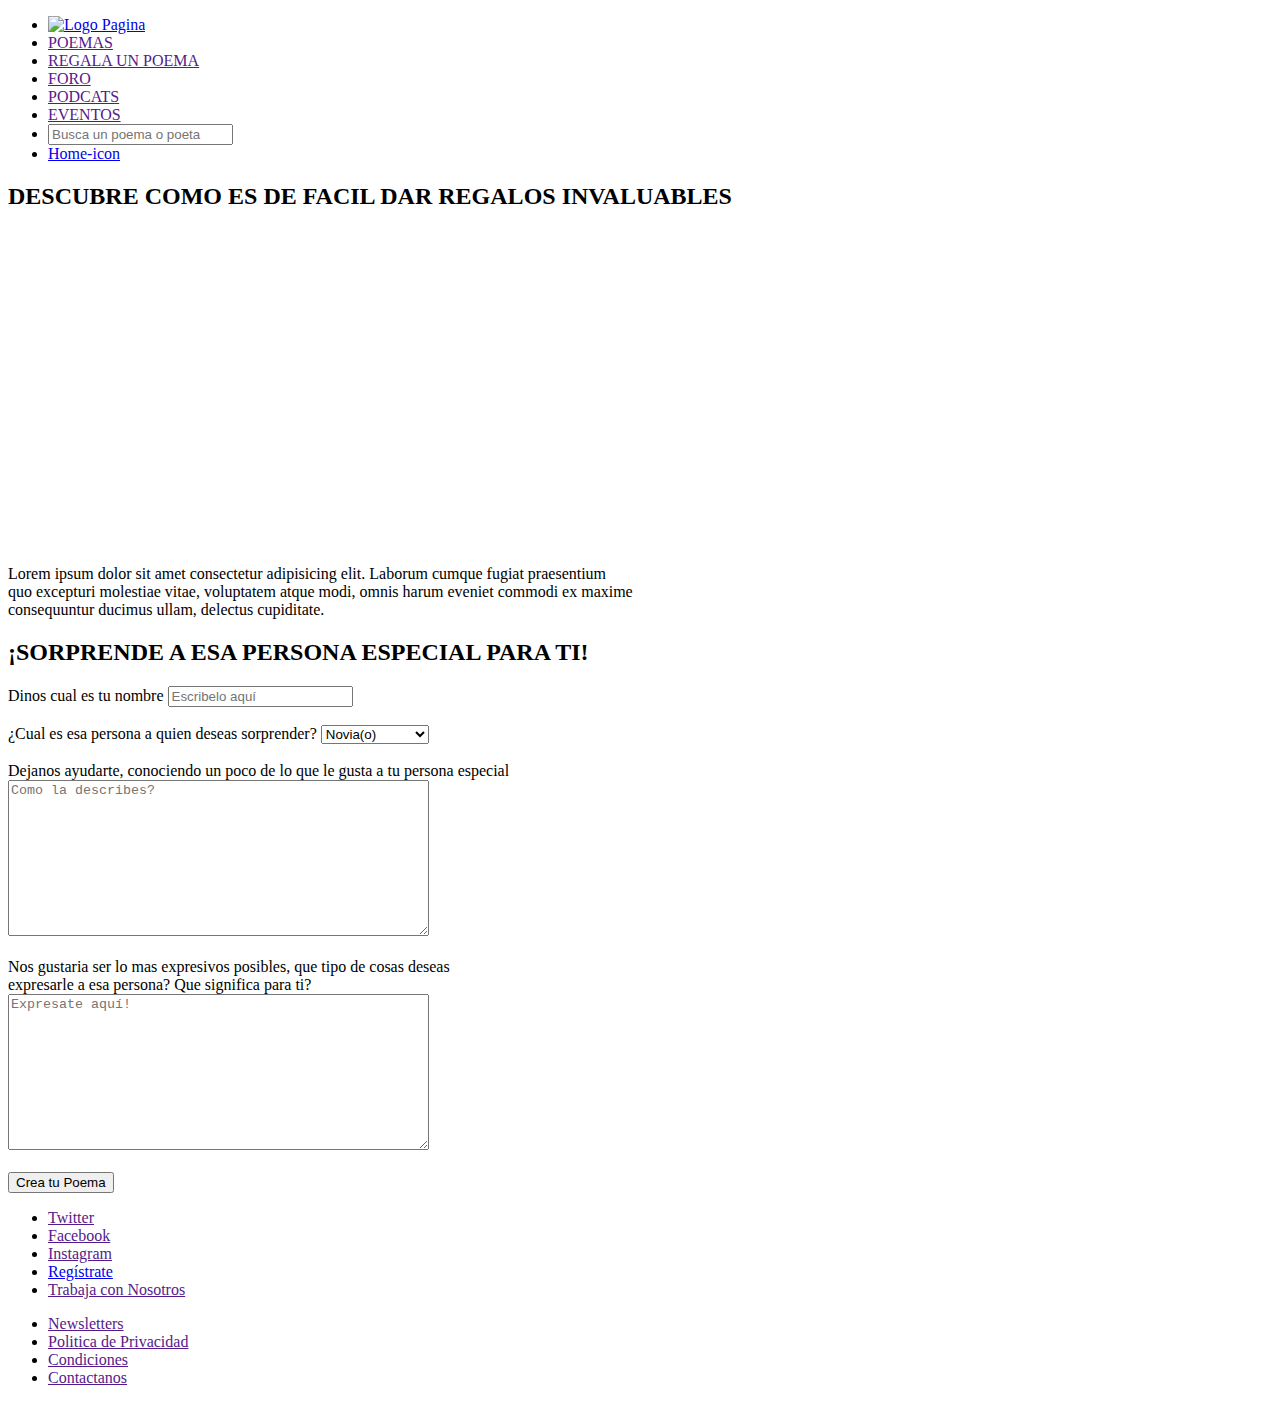
==== contenido.html @ 05da22a5 "Muestra primer avance reto5" ====
<!DOCTYPE html>
<html lang="en">
<head>
    <meta charset="UTF-8">
    <meta http-equiv="X-UA-Compatible" content="IE=edge">
    <meta name="viewport" content="width=device-width, initial-scale=1.0">
    <title>Regala un Poema | Susurro de Luna</title>
</head>
<body>
    <header>
        <!-- Barra de navegación -->
        <nav>
            <ul>
                <li>
                    <a href="./index.html">
                        <img src="" alt="Logo Pagina">
                    </a>
                </li>
                <li>
                    <a href="">POEMAS</a>
                </li>
                <li>
                    <a href="">REGALA UN POEMA</a>
                </li>
                <li>
                    <a href="">FORO</a>
                </li>
                <li>
                    <a href="">PODCATS</a>
                </li>
                <li>
                    <a href="">EVENTOS</a>
                </li>
                <li>
                    <input type="text" placeholder="Busca un poema o poeta">
                </li>
                <li>
                    <a href="./index.html" alt="home-icon"> Home-icon </a>
                </li>
            </ul>
        </nav>
    </header>

    <!-- Inducción en como comprar un poema por medio de la pagina Web para enviarlo como regalo -->
    <main>
        <!-- Material que explica el procedimiento -->
        <section>
            <h2> DESCUBRE COMO ES DE FACIL DAR REGALOS INVALUABLES</h2>
            <iframe width="560" height="315" src="https://www.youtube.com/embed/6jJHcErMtoE" title="YouTube video player" frameborder="0" allow="accelerometer; autoplay; clipboard-write; encrypted-media; gyroscope; picture-in-picture" allowfullscreen></iframe>
            <p>Lorem ipsum dolor sit amet consectetur adipisicing elit. Laborum cumque fugiat praesentium <br> quo excepturi molestiae vitae, voluptatem atque modi, omnis harum eveniet commodi ex maxime <br> consequuntur ducimus ullam, delectus cupiditate.</p>
        </section>

        <!-- Captación de la información necesaria para la creación del regalo -->
        <section>
            <h2>¡SORPRENDE A ESA PERSONA ESPECIAL PARA TI!</h2>
            <form action="" method="">

                <label for="nombre">Dinos cual es tu nombre</label>
                <input type="text" placeholder="Escribelo aquí" required> <br><br>

                <label for="nombre">¿Cual es esa persona a quien deseas sorprender?</label>
                <select name="Personas" placeholder="Elige una opción" required>
                    <option value="1">Novia(o)</option> 
                    <option value="2">Esposa(o)</option> 
                    <option value="3">Amiga(o)</option>
                    <option value="4">Amor secreto</option> 
                    <option value="5">No me conoce</option> 
                    <option value="6">Familiar</option>
                    <option value="6">Otro</option>
                </select> <br><br>

                <label for="">Dejanos ayudarte, conociendo un poco de lo que le gusta a tu persona especial</label><br>
                <textarea cols="50" rows="10" placeholder="Como la describes?" required></textarea> <br><br>

                <label for="">Nos gustaria ser lo mas expresivos posibles,
                    que tipo de cosas deseas<br> expresarle a esa persona? Que significa para ti?</label><br>
                <textarea cols="50" rows="10" placeholder="Expresate aquí!" required></textarea> <br><br>   
                
                <button class="">Crea tu Poema</button>     
            </form>
        </section>
    </main>

    <!-- Pie de Paginas / Redes Sociales y Politicas -->
    <footer>
        <ul>
            <li>
                <a href="">Twitter</a>
            </li>
            <li>
                <a href="">Facebook</a>
            </li>
            <li>
                <a href="">Instagram</a>
            </li>
            <li>
                <a href="./registro.html">Regístrate</a>
            </li>
            <li>
                <a href="">Trabaja con Nosotros</a>
            </li>
        </ul>
        <ul>
            <li>
                <a href="">Newsletters</a>
            </li>
            <li>
                <a href="">Politica de Privacidad</a>
            </li>
            <li>
                <a href="">Condiciones</a>
            </li>
            <li>
                <a href="">Contactanos</a>
            </li>
        </ul>
    </footer>
</body>
</html>
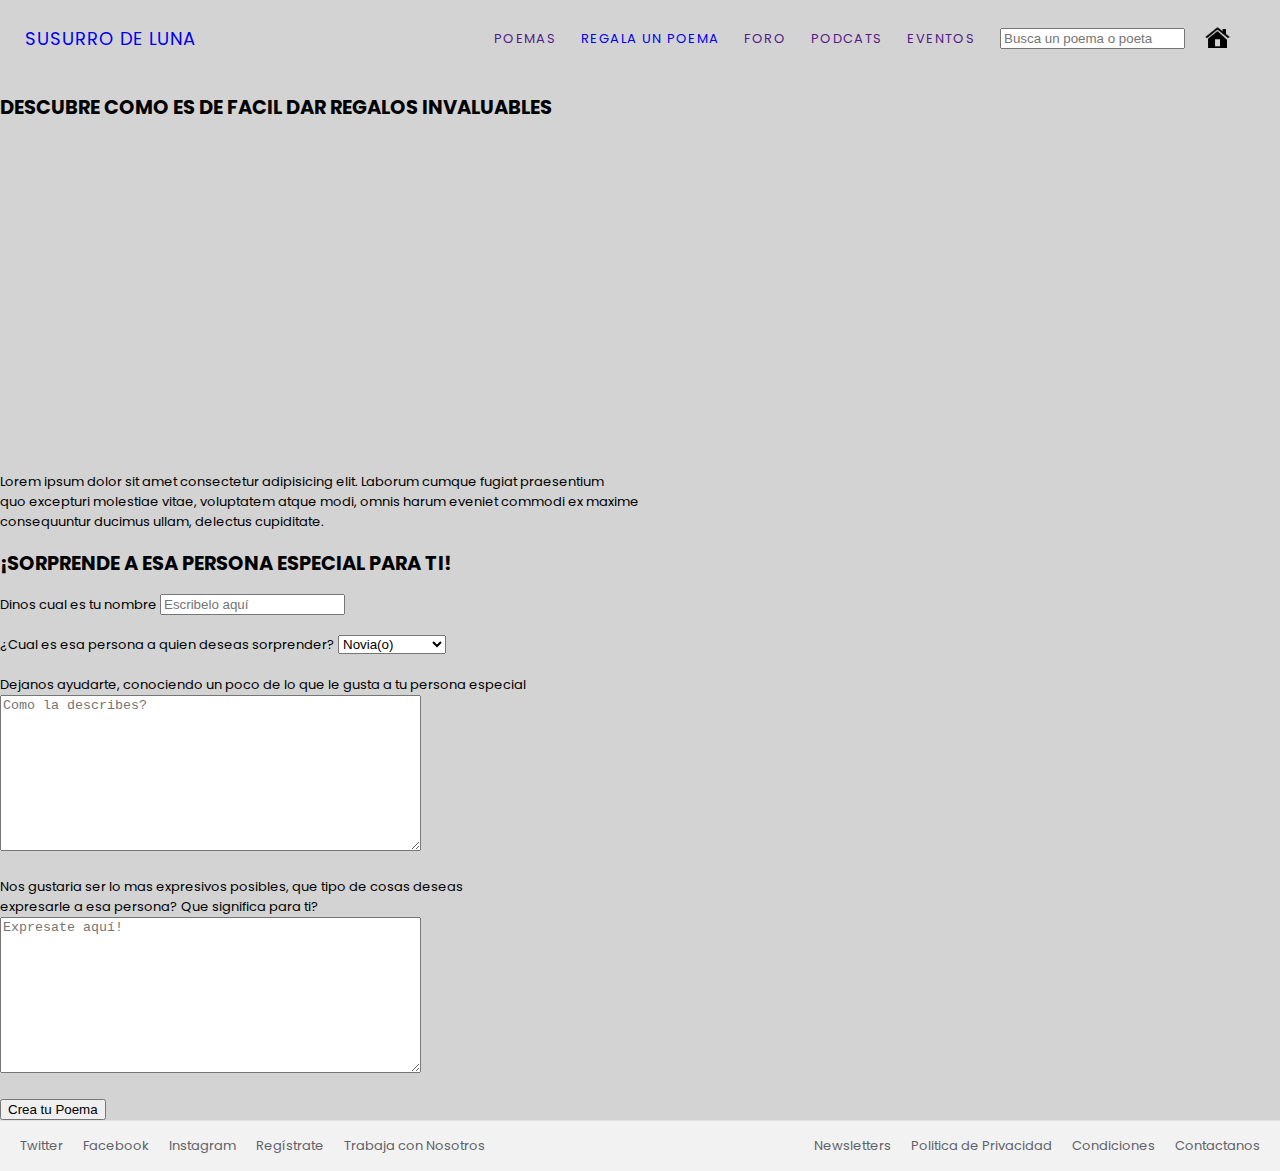
==== commit 28252e82: "integración archivo css a page contenido y registro" ====
--- a/contenido.html
+++ b/contenido.html
@@ -5,41 +5,39 @@
     <meta http-equiv="X-UA-Compatible" content="IE=edge">
     <meta name="viewport" content="width=device-width, initial-scale=1.0">
     <title>Regala un Poema | Susurro de Luna</title>
+    <link rel="stylesheet" href="./style.css">
+    <link href="https://fonts.googleapis.com/css2?family=Poppins&display=swap" rel="stylesheet">
 </head>
 <body>
-    <header>
-        <!-- Barra de navegación -->
+    <!-- Barra de navegación -->
+    <div class="menu">
+        <p class="menu__title-main"><a href="./index.html">Susurro de Luna</a></p>
         <nav>
-            <ul>
+            <ul class="menu__nav-section">
                 <li>
-                    <a href="./index.html">
-                        <img src="" alt="Logo Pagina">
-                    </a>
+                    <a href="">Poemas</a>
                 </li>
                 <li>
-                    <a href="">POEMAS</a>
+                    <a href="./contenido.html">Regala un Poema</a>
                 </li>
                 <li>
-                    <a href="">REGALA UN POEMA</a>
+                    <a href="">Foro</a>
                 </li>
                 <li>
-                    <a href="">FORO</a>
+                    <a href="">Podcats</a>
                 </li>
                 <li>
-                    <a href="">PODCATS</a>
+                    <a href="">Eventos</a>
                 </li>
-                <li>
-                    <a href="">EVENTOS</a>
-                </li>
-                <li>
+                <li class="menu__home-search">
                     <input type="text" placeholder="Busca un poema o poeta">
                 </li>
                 <li>
-                    <a href="./index.html" alt="home-icon"> Home-icon </a>
+                    <a href="./index.html"><img src="./Recursos/Imagenes/home-icon.png" class="menu__home-icon" alt="Logo Home"></img></a>
                 </li>
             </ul>
         </nav>
-    </header>
+    </div>
 
     <!-- Inducción en como comprar un poema por medio de la pagina Web para enviarlo como regalo -->
     <main>
@@ -83,7 +81,7 @@
 
     <!-- Pie de Paginas / Redes Sociales y Politicas -->
     <footer>
-        <ul>
+        <ul class="footer-left">
             <li>
                 <a href="">Twitter</a>
             </li>
@@ -100,7 +98,7 @@
                 <a href="">Trabaja con Nosotros</a>
             </li>
         </ul>
-        <ul>
+        <ul class="footer-rigth">
             <li>
                 <a href="">Newsletters</a>
             </li>
--- a/style.css
+++ b/style.css
@@ -0,0 +1,170 @@
+body {
+    background-color: lightgrey;
+    font-size: 13px;
+    font-family: 'Poppins';
+    margin: 0;
+    padding: 0;
+}
+/* Para evitar que las etiquetas de ancla tengan decoracion */
+a {
+    cursor: pointer;
+    text-decoration: none;
+}
+.menu {
+    align-items: center;
+    display: flex;
+    justify-content: space-between;
+}
+.menu a {
+    cursor: pointer;
+    text-decoration: none;
+}
+.menu__title-main {
+    align-items: center;
+    display: flex;
+    font-size: 18px;
+    letter-spacing: 1.0px;
+    margin: 25px;
+    text-transform: uppercase;
+}
+.menu__nav-section {
+    align-items: center;
+    display: flex;
+    letter-spacing: 1.36px;
+    text-transform: uppercase;
+}
+.menu__nav-section li {
+    list-style: none;
+    margin-right: 25px;
+}
+.menu__home-search {
+    align-items: center;
+    border-radius: 150px;
+    display: flex;
+    height: 13px;
+    font-weight: bold;
+    text-align: left;
+    width: 180px;
+}
+.menu__home-icon {
+    align-items: center;
+    cursor: pointer;
+    display: flex;
+    margin-right: 25px;
+    width: 25px;
+    height: 25px;
+}
+.container {
+    background-color: white;
+    margin: auto;
+    padding: 30px;
+    width: 800px;
+    height: 370px;
+}
+.container__slider {
+    margin: 0;
+    padding: 0;
+    list-style: none;
+    width: 800px;
+    height: 295px;
+    position: relative;
+}
+.container__slider li {
+    background-color: white;
+    height: inherit;
+    opacity: 0;
+    position: absolute;
+    left: 0;
+    top: 0;
+    transition: opacity .5s;
+    width: inherit;
+}
+.container__slider li img {
+    height: 300px;
+    object-fit: cover;
+    width: 100%;
+}
+.container__slider li:first-child {
+    opacity: 1;
+}
+.container__slider li:target {
+    opacity: 1;
+}
+.container__slider-menu {
+    list-style: none;
+    margin: 20px;
+    padding: 0;
+    text-align: center;
+}
+.container__slider-menu li {
+    display: inline-block;
+    text-align: center;
+}
+.container__slider-menu li a {
+    background-color: grey;
+    border-radius: 100%;
+    color: white;
+    display: inline-block;
+    font-size: 20px;
+    height: 20px;
+    margin-top: 20px;
+    padding: 10px;
+    text-decoration: none;
+    width: 20px;  
+}
+.featured ul {
+    list-style: none;
+}
+.featured__header {
+    margin-top: 50px;
+    width: 100%;
+    text-align: center;
+    text-transform: uppercase;
+    font-size: 25px;
+}
+.featured__poemoftheday {
+    margin-left: 120px;
+    margin-right: 120px;
+    margin-top: 20px;
+}
+.featured__poem1 {
+    position: absolute;
+    left: 10px;
+    top: 550px;
+    width: 450px;
+}
+.featured__poem2 {
+    position: absolute;
+    right: 10px;
+    top: 550px;
+    width: 100px;
+}
+
+footer {
+    align-items: center;
+    background-color: #f2f2f2;
+    bottom: 0;
+    border-top: 1px solid #e4e4e4;
+    display: flex;
+    font-size: 13px;
+    height: 50px;
+    justify-content: space-between;
+    position: relative;
+    width: 100%;  
+}
+footer ul {
+    display: flex;
+    list-style: none;
+    margin: 10px;
+    padding-left: 0;
+}
+footer .footer-left {
+    justify-self: left;
+}
+footer .footer-right {
+    justify-self: right;
+}
+footer ul li a {
+    margin: 10px;
+    color: #5f6368;
+}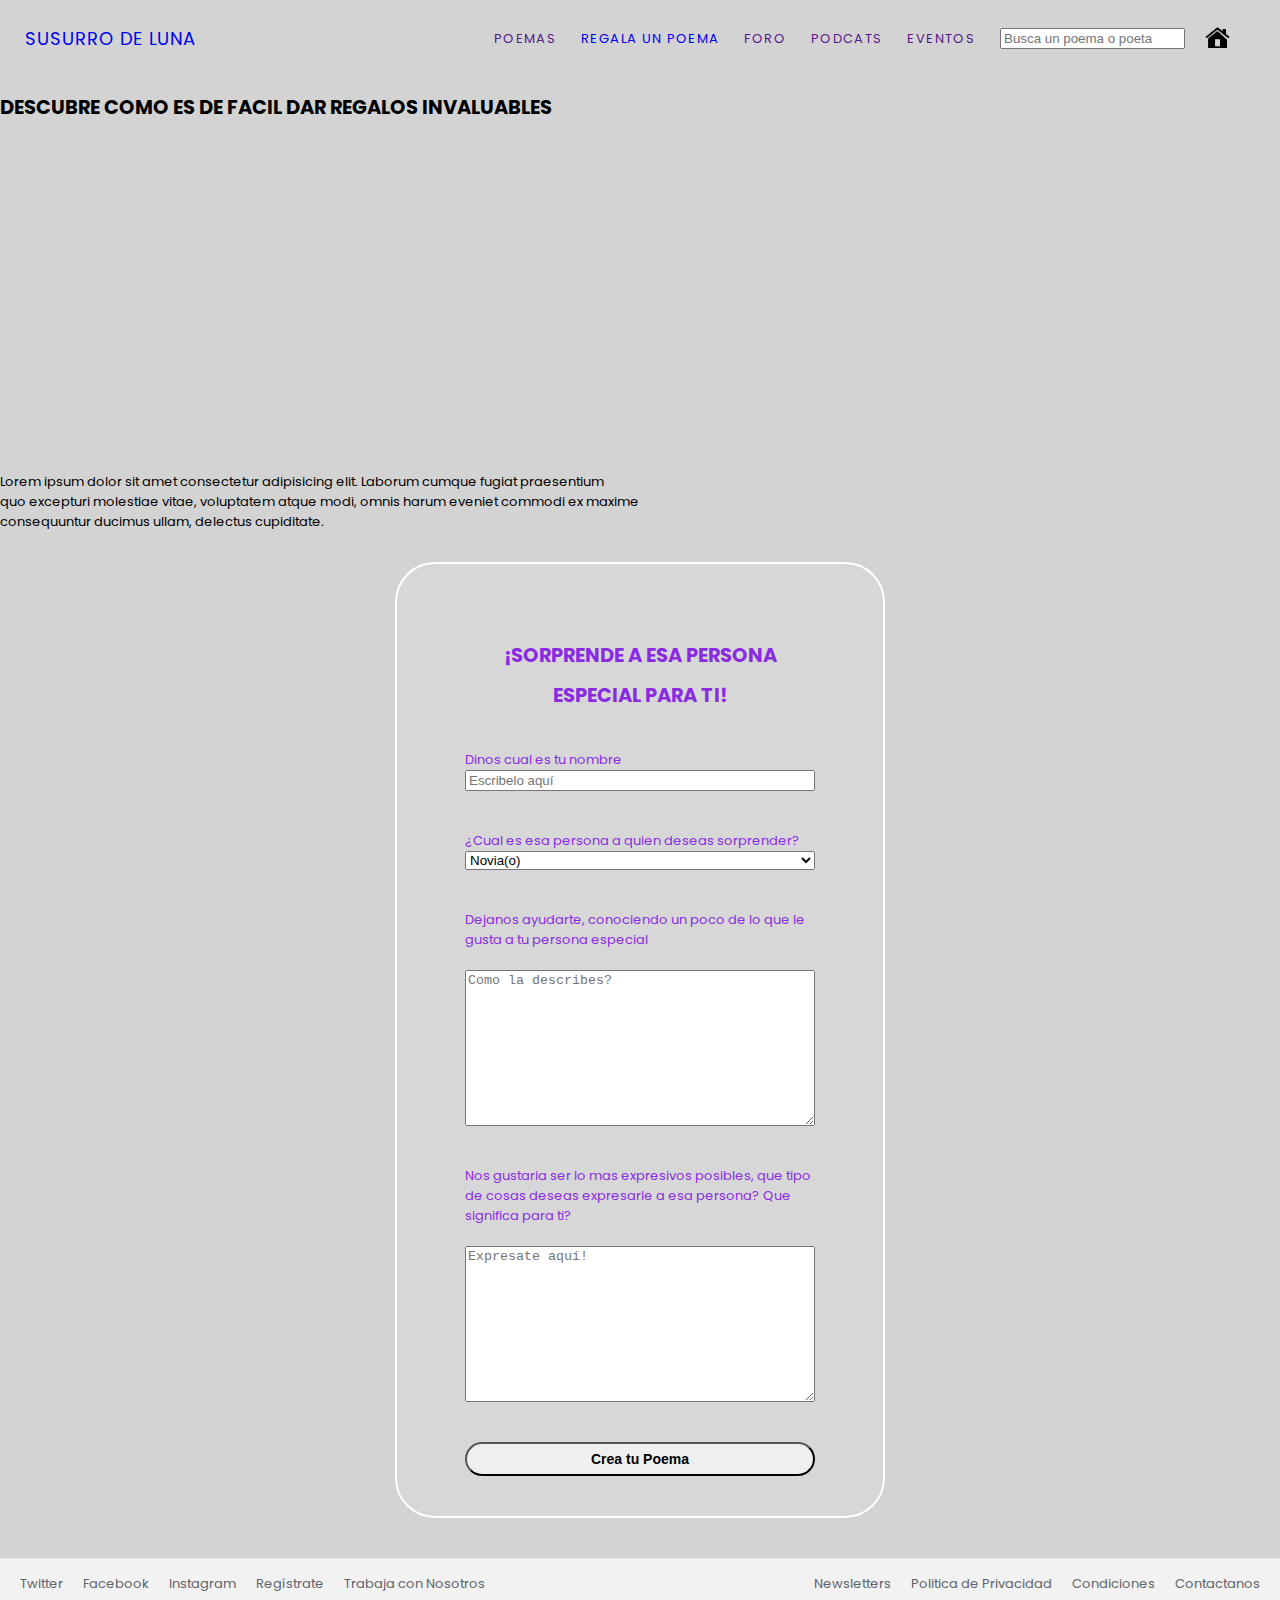
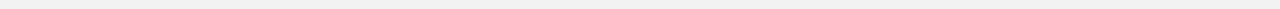
==== commit fe1eb3f1: "Estilo a los formularios de registro y regala un poema" ====
--- a/contenido.html
+++ b/contenido.html
@@ -49,33 +49,35 @@
         </section>
 
         <!-- Captación de la información necesaria para la creación del regalo -->
-        <section>
-            <h2>¡SORPRENDE A ESA PERSONA ESPECIAL PARA TI!</h2>
-            <form action="" method="">
+        <section class="gift">
+            <section class="gift__container">
+                <h2>¡SORPRENDE A ESA PERSONA</h2><h2>ESPECIAL PARA TI!</h2>
+                <form class="gift__container--form" action="" method="">
+                <!-- Solicitud de información detalla del tipo de destinario del regalo -->
+                    <label for="nombre">Dinos cual es tu nombre</label>
+                    <input type="text" placeholder="Escribelo aquí" required> <br><br>
 
-                <label for="nombre">Dinos cual es tu nombre</label>
-                <input type="text" placeholder="Escribelo aquí" required> <br><br>
+                    <label for="nombre">¿Cual es esa persona a quien deseas sorprender?</label>
+                    <select name="Personas" placeholder="Elige una opción" required>
+                        <option value="1">Novia(o)</option> 
+                        <option value="2">Esposa(o)</option> 
+                        <option value="3">Amiga(o)</option>
+                        <option value="4">Amor secreto</option> 
+                        <option value="5">No me conoce</option> 
+                        <option value="6">Familiar</option>
+                        <option value="6">Otro</option>
+                    </select> <br><br>
 
-                <label for="nombre">¿Cual es esa persona a quien deseas sorprender?</label>
-                <select name="Personas" placeholder="Elige una opción" required>
-                    <option value="1">Novia(o)</option> 
-                    <option value="2">Esposa(o)</option> 
-                    <option value="3">Amiga(o)</option>
-                    <option value="4">Amor secreto</option> 
-                    <option value="5">No me conoce</option> 
-                    <option value="6">Familiar</option>
-                    <option value="6">Otro</option>
-                </select> <br><br>
+                    <label for="">Dejanos ayudarte, conociendo un poco de lo que le gusta a tu persona especial</label><br>
+                    <textarea cols="50" rows="10" placeholder="Como la describes?" required></textarea> <br><br>
 
-                <label for="">Dejanos ayudarte, conociendo un poco de lo que le gusta a tu persona especial</label><br>
-                <textarea cols="50" rows="10" placeholder="Como la describes?" required></textarea> <br><br>
-
-                <label for="">Nos gustaria ser lo mas expresivos posibles,
-                    que tipo de cosas deseas<br> expresarle a esa persona? Que significa para ti?</label><br>
-                <textarea cols="50" rows="10" placeholder="Expresate aquí!" required></textarea> <br><br>   
+                    <label for="">Nos gustaria ser lo mas expresivos posibles,
+                        que tipo de cosas deseas expresarle a esa persona? Que significa para ti?</label><br>
+                    <textarea cols="50" rows="10" placeholder="Expresate aquí!" required></textarea> <br><br>   
                 
-                <button class="">Crea tu Poema</button>     
-            </form>
+                    <button class="gift__container--done">Crea tu Poema</button>     
+                </form>
+            </section>
         </section>
     </main>
 
--- a/style.css
+++ b/style.css
@@ -140,6 +140,129 @@
     width: 100px;
 }
 
+/* Estilos para el formulario de Registro */
+.register {
+    background: lightgrey;;
+    display: flex;
+    align-items: center;
+    justify-content: center;
+    flex-direction: column;
+    padding: 0px 30px;
+    margin: 30px 0px 40px 0px;
+    min-height: calc(100vh - 200px); 
+}
+.register p {
+    text-decoration: none;
+}
+.register p:hover {
+    text-decoration: underline;
+}
+.register__container {
+    background-color: rgba(255, 255, 255, 0.1);
+    border: 2px solid white;
+    border-radius: 40px;
+    color: blueviolet;
+    display: flex;
+    justify-content: space-around;
+    flex-direction: column;
+    padding: 60px 68px 40px;
+    min-height: 500px;
+    width: 255px;
+}
+.register__container h2 {
+    display: flex;
+    justify-content: center;
+    margin-bottom: 25px;
+}
+.register__container--form {
+    display: flex;
+    flex-direction: column;
+}
+.register__container--done {
+    color: black;
+    cursor: pointer;
+    font-weight: bold;
+    font-size: 14px;
+    border-radius: 20px;
+    padding: 10px 10px;
+}
+.register__container--form-input {
+    background-color: transparent;
+    border-left: 0px;
+    border-top: 0px;
+    border-right: 0px;
+    border-bottom: 2px solid white;
+    font-family: 'Muli' sans-serif;
+    margin-bottom: 20px;
+    padding: 0px 20px;
+    outline: none;
+    height: 50px;
+}
+.register__container--form-radio {
+    display: flex;
+    flex-direction: row;
+    margin-top: 15px;
+}
+.register__container--form-fecnmto {
+    display: flex;
+    flex-direction: row;
+    margin-top: 15px;
+}
+.register__container--form-picture {
+    display: flex;
+    flex-direction: row;
+    margin-top: 15px;
+}
+
+/* Estilos para el formulario de Regala un Poema */
+.gift {
+    background: lightgrey;;
+    display: flex;
+    align-items: center;
+    justify-content: center;
+    flex-direction: column;
+    padding: 0px 30px;
+    margin: 30px 0px 40px 0px;
+    min-height: calc(100vh - 200px); 
+}
+.gift p {
+    text-decoration: none;
+}
+.gift p:hover {
+    text-decoration: underline;
+}
+.gift__container {
+    background-color: rgba(255, 255, 255, 0.1);
+    border: 2px solid white;
+    border-radius: 40px;
+    color: blueviolet;
+    display: flex;
+    justify-content: space-around;
+    flex-direction: column;
+    padding: 60px 68px 40px;
+    min-height: 500px;
+    width: 350px;
+}
+.gift__container h2 {
+        display: flex;
+        justify-content: center;
+        margin-bottom: -5px;
+}
+.gift__container--form {
+    display: flex;
+    flex-direction: column;
+    margin-top: 45px;
+}
+.gift__container--done {
+    color: black;
+    cursor: pointer;
+    font-weight: bold;
+    font-size: 14px;
+    border-radius: 20px;
+    padding: 7px 7px;
+}
+
+/* Estilos del footer general */
 footer {
     align-items: center;
     background-color: #f2f2f2;
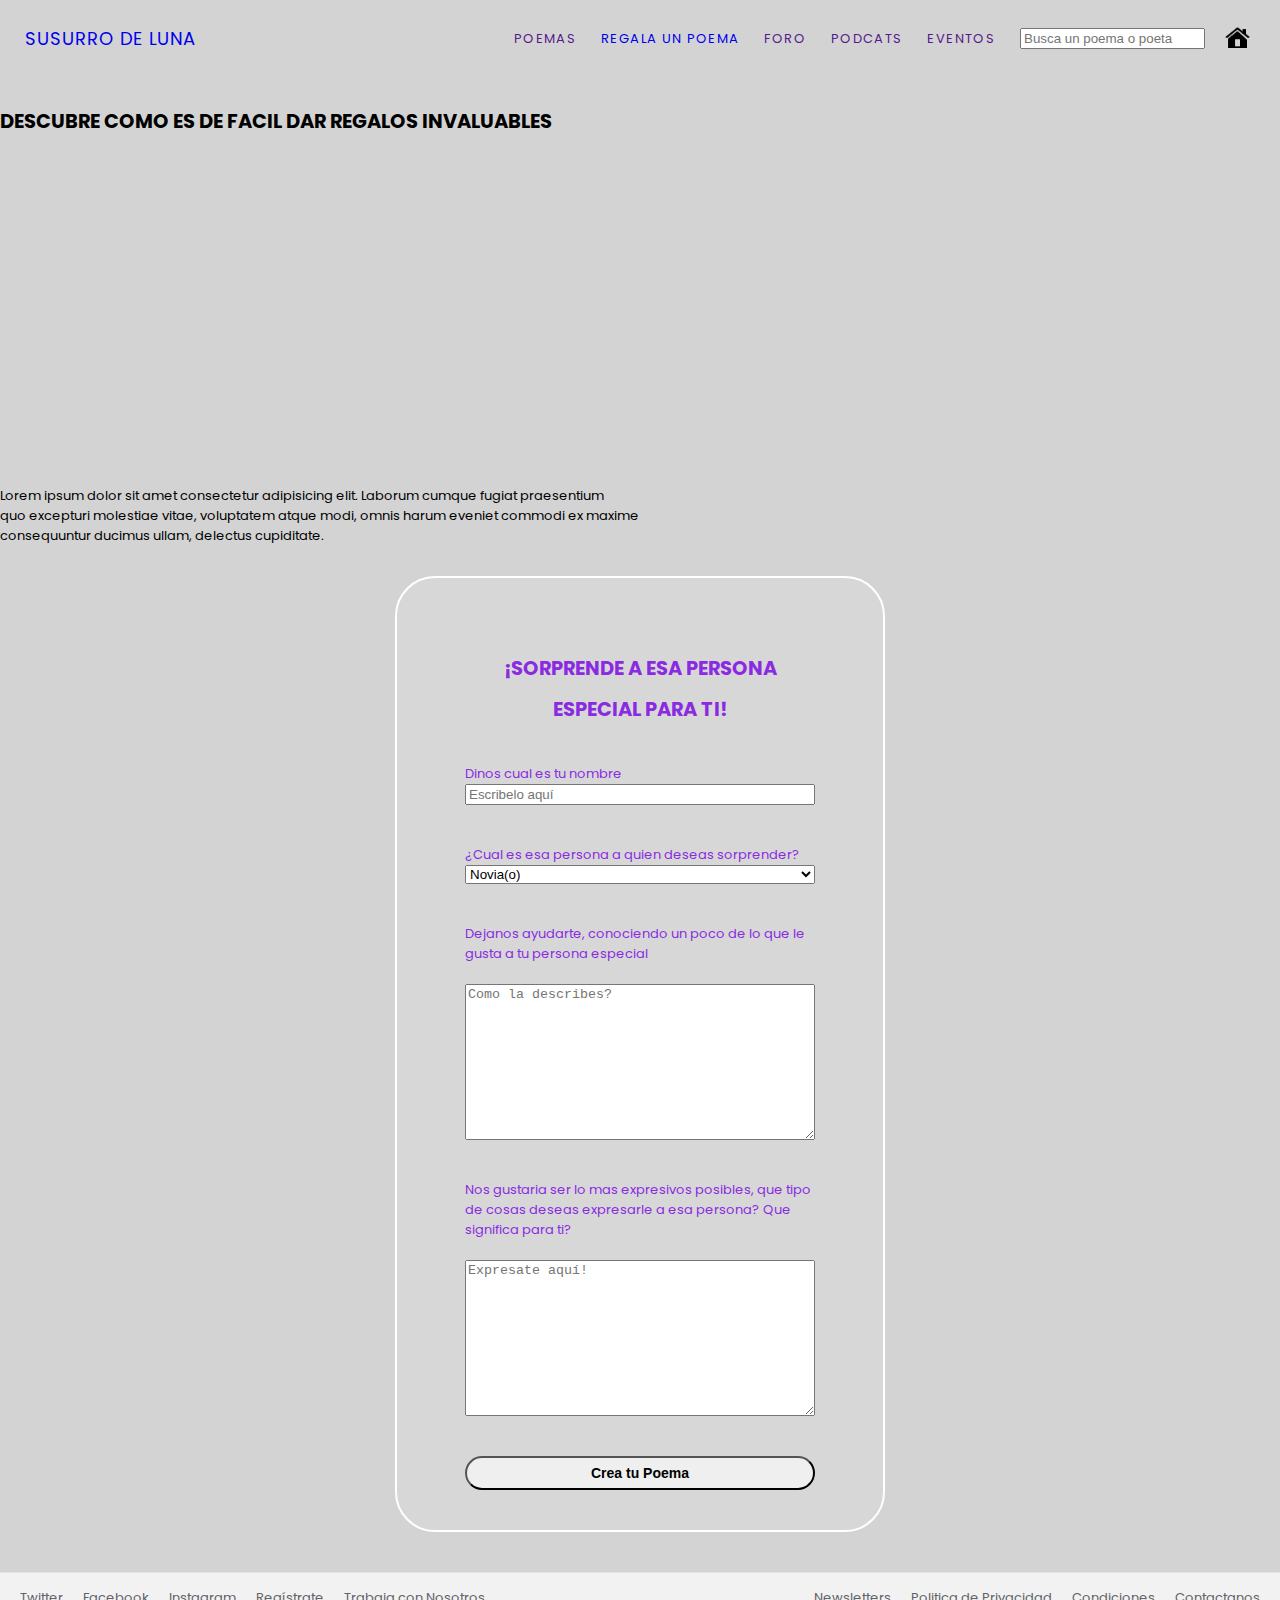
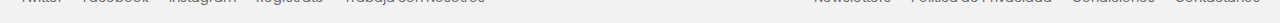
==== commit cfdffc17: "Modificación en Destacados, Hilo de Twitter y organización al archivo de estilos" ====
--- a/contenido.html
+++ b/contenido.html
@@ -10,34 +10,36 @@
 </head>
 <body>
     <!-- Barra de navegación -->
-    <div class="menu">
-        <p class="menu__title-main"><a href="./index.html">Susurro de Luna</a></p>
-        <nav>
-            <ul class="menu__nav-section">
-                <li>
-                    <a href="">Poemas</a>
-                </li>
-                <li>
-                    <a href="./contenido.html">Regala un Poema</a>
-                </li>
-                <li>
-                    <a href="">Foro</a>
-                </li>
-                <li>
-                    <a href="">Podcats</a>
-                </li>
-                <li>
-                    <a href="">Eventos</a>
-                </li>
-                <li class="menu__home-search">
-                    <input type="text" placeholder="Busca un poema o poeta">
-                </li>
-                <li>
-                    <a href="./index.html"><img src="./Recursos/Imagenes/home-icon.png" class="menu__home-icon" alt="Logo Home"></img></a>
-                </li>
-            </ul>
-        </nav>
-    </div>
+    <header>
+        <div class="menu">
+            <p class="menu__title-main"><a href="./index.html">Susurro de Luna</a></p>
+            <nav>
+                <ul class="menu__nav-section">
+                    <li>
+                        <a href="">Poemas</a>
+                    </li>
+                    <li>
+                        <a href="./contenido.html">Regala un Poema</a>
+                    </li>
+                    <li>
+                        <a href="">Foro</a>
+                    </li>
+                    <li>
+                        <a href="">Podcats</a>
+                    </li>
+                    <li>
+                        <a href="">Eventos</a>
+                    </li>
+                    <li class="menu__home-search">
+                        <input type="text" placeholder="Busca un poema o poeta">
+                    </li>
+                    <li>
+                        <a href="./index.html"><img src="./Recursos/Imagenes/home-icon.png" class="menu__home-icon" alt="Logo Home"></img></a>
+                    </li>
+                </ul>
+            </nav>
+        </div>
+    </header>
 
     <!-- Inducción en como comprar un poema por medio de la pagina Web para enviarlo como regalo -->
     <main>
--- a/style.css
+++ b/style.css
@@ -10,10 +10,13 @@
     cursor: pointer;
     text-decoration: none;
 }
+/* Estilos para el Barra de menú */
 .menu {
     align-items: center;
     display: flex;
     justify-content: space-between;
+    margin-bottom: 30px;
+    padding: auto;
 }
 .menu a {
     cursor: pointer;
@@ -50,10 +53,11 @@
     align-items: center;
     cursor: pointer;
     display: flex;
-    margin-right: 25px;
+    margin-right: 5px;
     width: 25px;
     height: 25px;
 }
+/* Estilos para el sección de Sliders */
 .container {
     background-color: white;
     margin: auto;
@@ -112,34 +116,129 @@
     text-decoration: none;
     width: 20px;  
 }
-.featured ul {
-    list-style: none;
+/* Estilos para el sección de Destacados */
+.featured {
+    display: flex;
+    flex-direction: column;
+    margin-bottom: 40px;
 }
 .featured__header {
-    margin-top: 50px;
+    font-size: 25px;
+    letter-spacing: 1.56px;
+    margin: 50px 10px 40px 10px;
+    text-align: center;
+    text-transform: uppercase;
     width: 100%;
-    text-align: center;
-    text-transform: uppercase;
+}
+.featured__container {
+    display: flex;
+    flex-direction: row;
+    list-style: none;
+    margin: 15px 25px 65px 0px;
+}
+.featured__poem {
+    text-align: center;
+}
+.featured__poem span {
+    font-weight: 600;
+    letter-spacing: 1.68px;
+    text-align: center;
+    text-decoration: none;
+    text-transform: uppercase;
+}
+.featured__poem--title-autor {
     font-size: 25px;
-}
-.featured__poemoftheday {
-    margin-left: 120px;
-    margin-right: 120px;
-    margin-top: 20px;
-}
-.featured__poem1 {
-    position: absolute;
-    left: 10px;
-    top: 550px;
-    width: 450px;
-}
-.featured__poem2 {
-    position: absolute;
-    right: 10px;
-    top: 550px;
-    width: 100px;
-}
-
+    margin: 10px 0px 5px 0px;
+    text-align: center;
+    text-transform: uppercase;
+    width: 100%;
+}
+.featured__poem--autor {
+    letter-spacing: 1.4px;
+    text-transform: uppercase;
+}
+.featured__poem--content {
+    margin: 0px 20px 0px 20px;
+    padding: 0px 20px 0px 20px;
+    text-align: justify;
+}
+.featured__poem--readmore {
+    border: 0;
+    cursor: pointer;
+    display: inline-block;
+    font-size: 100%;
+    font-weight: 600;
+    margin: 0px 30px 0px 190px;
+    padding: 0;
+    text-align: center;
+    text-decoration: underline;
+    vertical-align: baseline; 
+}
+/* Estilos para el sección del Hilo Twitter */
+.twitter {
+    align-items: center;
+    display: flex;
+    flex-direction: row;
+    justify-content: space-evenly;
+    margin: 0px 0px 50px 0px;
+    padding: 0;
+}
+.twitter__thread {
+    height: 550px;
+    width: 500px;
+}
+.twitter__astronauta {
+    border-radius: 50px;
+    height: 520px;
+    width: 500px;
+}
+/* Estilos para el formulario de Regala un Poema */
+.gift {
+    background: lightgrey;;
+    display: flex;
+    align-items: center;
+    justify-content: center;
+    flex-direction: column;
+    padding: 0px 30px;
+    margin: 30px 0px 40px 0px;
+    min-height: calc(100vh - 200px); 
+}
+.gift p {
+    text-decoration: none;
+}
+.gift p:hover {
+    text-decoration: underline;
+}
+.gift__container {
+    background-color: rgba(255, 255, 255, 0.1);
+    border: 2px solid white;
+    border-radius: 40px;
+    color: blueviolet;
+    display: flex;
+    justify-content: space-around;
+    flex-direction: column;
+    padding: 60px 68px 40px;
+    min-height: 500px;
+    width: 350px;
+}
+.gift__container h2 {
+        display: flex;
+        justify-content: center;
+        margin-bottom: -5px;
+}
+.gift__container--form {
+    display: flex;
+    flex-direction: column;
+    margin-top: 45px;
+}
+.gift__container--done {
+    color: black;
+    cursor: pointer;
+    font-weight: bold;
+    font-size: 14px;
+    border-radius: 20px;
+    padding: 7px 7px;
+}
 /* Estilos para el formulario de Registro */
 .register {
     background: lightgrey;;
@@ -213,55 +312,6 @@
     flex-direction: row;
     margin-top: 15px;
 }
-
-/* Estilos para el formulario de Regala un Poema */
-.gift {
-    background: lightgrey;;
-    display: flex;
-    align-items: center;
-    justify-content: center;
-    flex-direction: column;
-    padding: 0px 30px;
-    margin: 30px 0px 40px 0px;
-    min-height: calc(100vh - 200px); 
-}
-.gift p {
-    text-decoration: none;
-}
-.gift p:hover {
-    text-decoration: underline;
-}
-.gift__container {
-    background-color: rgba(255, 255, 255, 0.1);
-    border: 2px solid white;
-    border-radius: 40px;
-    color: blueviolet;
-    display: flex;
-    justify-content: space-around;
-    flex-direction: column;
-    padding: 60px 68px 40px;
-    min-height: 500px;
-    width: 350px;
-}
-.gift__container h2 {
-        display: flex;
-        justify-content: center;
-        margin-bottom: -5px;
-}
-.gift__container--form {
-    display: flex;
-    flex-direction: column;
-    margin-top: 45px;
-}
-.gift__container--done {
-    color: black;
-    cursor: pointer;
-    font-weight: bold;
-    font-size: 14px;
-    border-radius: 20px;
-    padding: 7px 7px;
-}
-
 /* Estilos del footer general */
 footer {
     align-items: center;
@@ -273,7 +323,7 @@
     height: 50px;
     justify-content: space-between;
     position: relative;
-    width: 100%;  
+    width: auto;  
 }
 footer ul {
     display: flex;
@@ -290,4 +340,4 @@
 footer ul li a {
     margin: 10px;
     color: #5f6368;
-}+}
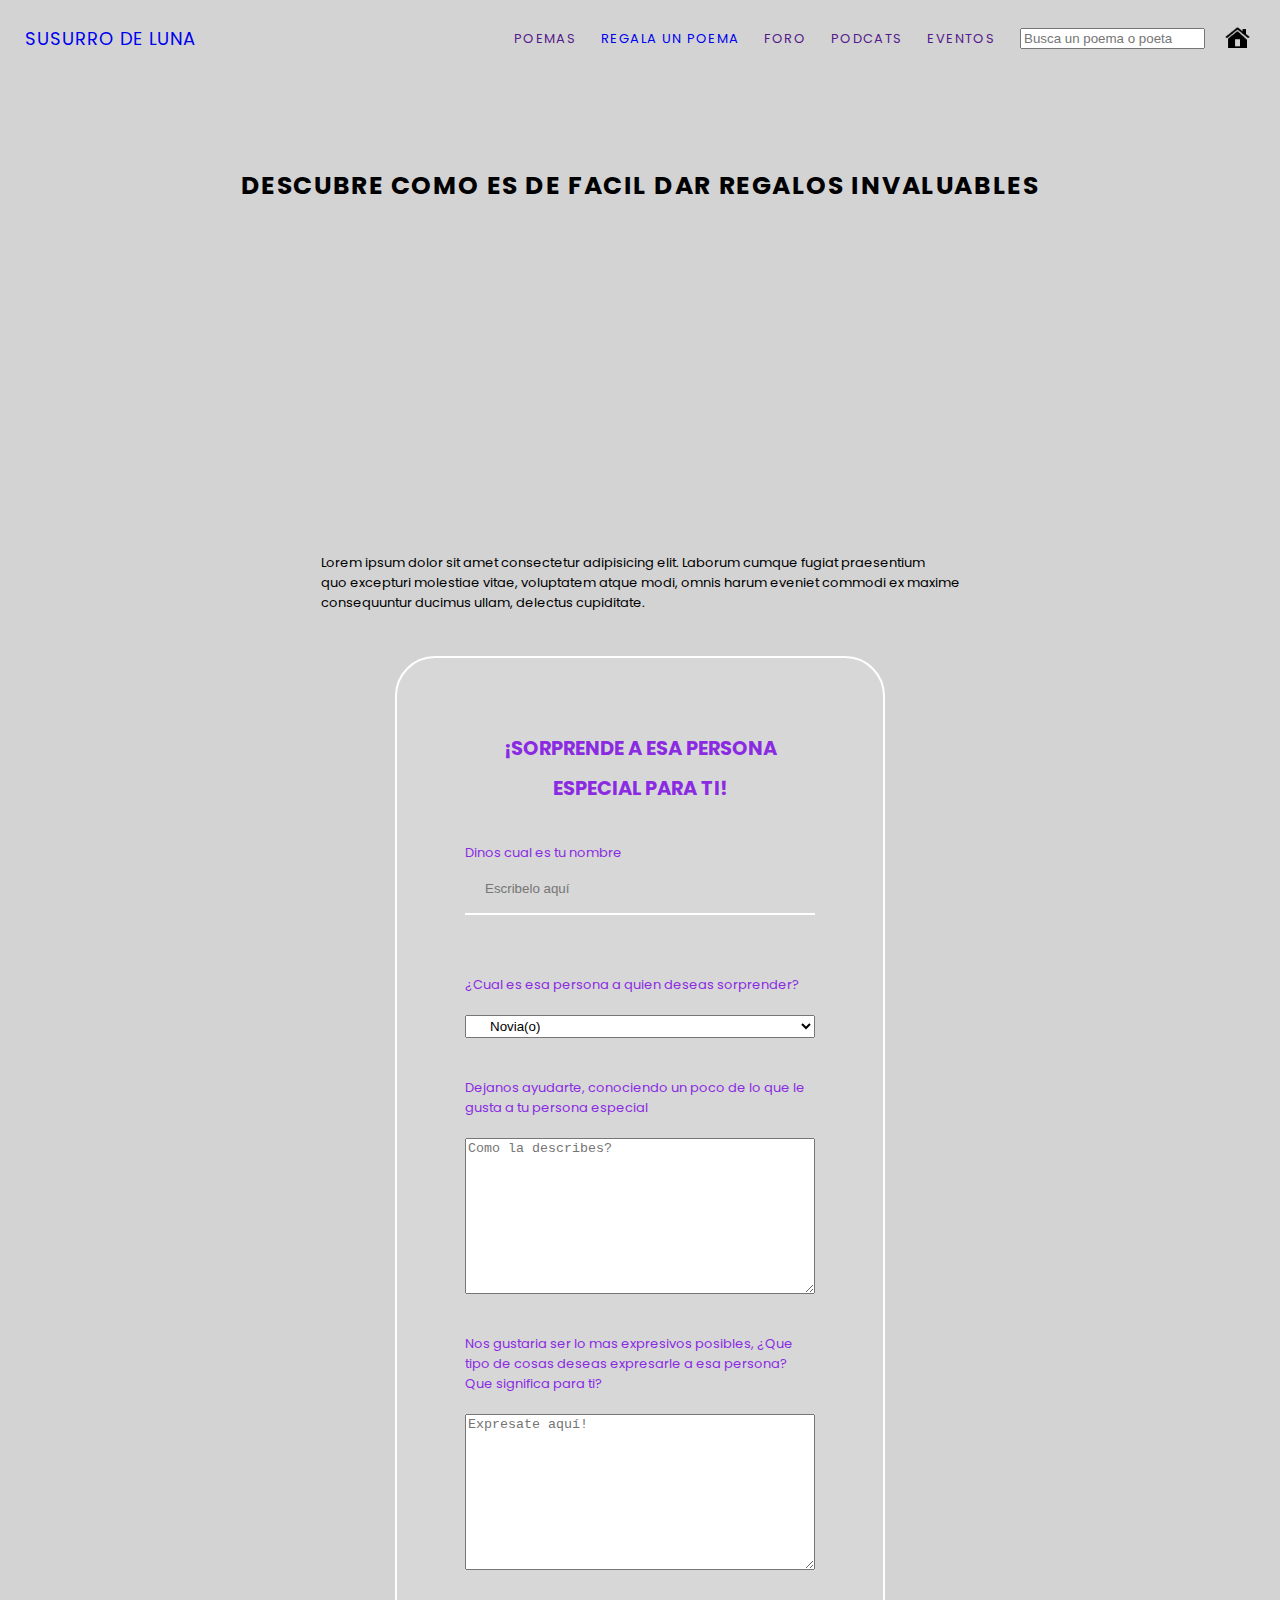
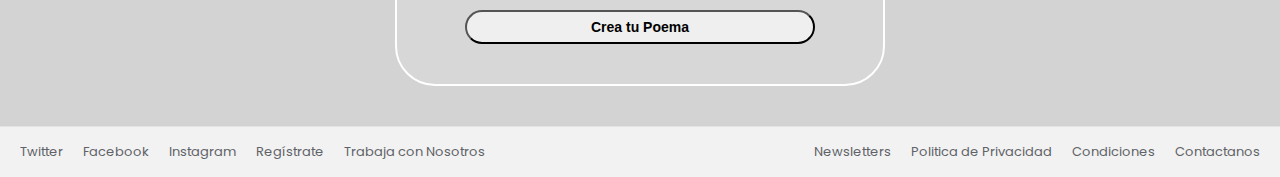
==== commit 6d733e0e: "Modificaciones finales en HomePage, arreglo de campos para form del archivo contenido.html y orden e" ====
--- a/contenido.html
+++ b/contenido.html
@@ -44,8 +44,8 @@
     <!-- Inducción en como comprar un poema por medio de la pagina Web para enviarlo como regalo -->
     <main>
         <!-- Material que explica el procedimiento -->
-        <section>
-            <h2> DESCUBRE COMO ES DE FACIL DAR REGALOS INVALUABLES</h2>
+        <section class="explanation">
+            <h2 class="explanation__title"> DESCUBRE COMO ES DE FACIL DAR REGALOS INVALUABLES</h2>
             <iframe width="560" height="315" src="https://www.youtube.com/embed/6jJHcErMtoE" title="YouTube video player" frameborder="0" allow="accelerometer; autoplay; clipboard-write; encrypted-media; gyroscope; picture-in-picture" allowfullscreen></iframe>
             <p>Lorem ipsum dolor sit amet consectetur adipisicing elit. Laborum cumque fugiat praesentium <br> quo excepturi molestiae vitae, voluptatem atque modi, omnis harum eveniet commodi ex maxime <br> consequuntur ducimus ullam, delectus cupiditate.</p>
         </section>
@@ -57,10 +57,10 @@
                 <form class="gift__container--form" action="" method="">
                 <!-- Solicitud de información detalla del tipo de destinario del regalo -->
                     <label for="nombre">Dinos cual es tu nombre</label>
-                    <input type="text" placeholder="Escribelo aquí" required> <br><br>
+                    <input class="gift__container--form-input" type="text" placeholder="Escribelo aquí" required> <br><br>
 
-                    <label for="nombre">¿Cual es esa persona a quien deseas sorprender?</label>
-                    <select name="Personas" placeholder="Elige una opción" required>
+                    <label class="gift__container--form-labelselect" for="nombre">¿Cual es esa persona a quien deseas sorprender?</label>
+                    <select class="gift__container--form-select" name="Personas" placeholder="Elige una opción" required>
                         <option value="1">Novia(o)</option> 
                         <option value="2">Esposa(o)</option> 
                         <option value="3">Amiga(o)</option>
@@ -74,7 +74,7 @@
                     <textarea cols="50" rows="10" placeholder="Como la describes?" required></textarea> <br><br>
 
                     <label for="">Nos gustaria ser lo mas expresivos posibles,
-                        que tipo de cosas deseas expresarle a esa persona? Que significa para ti?</label><br>
+                        ¿Que tipo de cosas deseas expresarle a esa persona?</label><label>Que significa para ti?</label><br>
                     <textarea cols="50" rows="10" placeholder="Expresate aquí!" required></textarea> <br><br>   
                 
                     <button class="gift__container--done">Crea tu Poema</button>     
--- a/style.css
+++ b/style.css
@@ -116,19 +116,28 @@
     text-decoration: none;
     width: 20px;  
 }
+/* Estilos para el separador horizontal del home */
+.separator__home { 
+    border: 4px;
+    border-style:solid;
+    color: grey;
+    margin-bottom: 60px;
+    padding: 0;
+    width: 92%;
+}
 /* Estilos para el sección de Destacados */
 .featured {
     display: flex;
     flex-direction: column;
-    margin-bottom: 40px;
+    margin-bottom: 20px;
 }
 .featured__header {
     font-size: 25px;
     letter-spacing: 1.56px;
-    margin: 50px 10px 40px 10px;
-    text-align: center;
-    text-transform: uppercase;
-    width: 100%;
+    margin: 50px 20px 30px 150px;
+    text-align: center;
+    text-transform: uppercase;
+    width: 80%;
 }
 .featured__container {
     display: flex;
@@ -193,6 +202,22 @@
     width: 500px;
 }
 /* Estilos para el formulario de Regala un Poema */
+.explanation{
+    align-items: center;
+    display: flex;
+    flex-direction: column;
+}
+.explanation__title {
+    font-size: 25px;
+    letter-spacing: 1.56px;
+    margin: 60px 0 20px 0;
+    text-align: center;
+    text-transform: uppercase;
+    width: 80%;
+}
+.explanation p {
+    text-align: justify;
+}
 .gift {
     background: lightgrey;;
     display: flex;
@@ -238,6 +263,26 @@
     font-size: 14px;
     border-radius: 20px;
     padding: 7px 7px;
+}
+.gift__container--form-input {
+    background-color: transparent;
+    border-left: 0px;
+    border-top: 0px;
+    border-right: 0px;
+    border-bottom: 2px solid white;
+    font-family: 'Muli' sans-serif;
+    margin-bottom: 20px;
+    padding: 0px 20px;
+    outline: none;
+    height: 50px;
+}
+.gift__container--form-labelselect {
+    margin-bottom: 15px;
+}
+.gift__container--form-select {
+    margin-top: 5px;
+    padding: 2px 20px;
+    text-align: start;
 }
 /* Estilos para el formulario de Registro */
 .register {
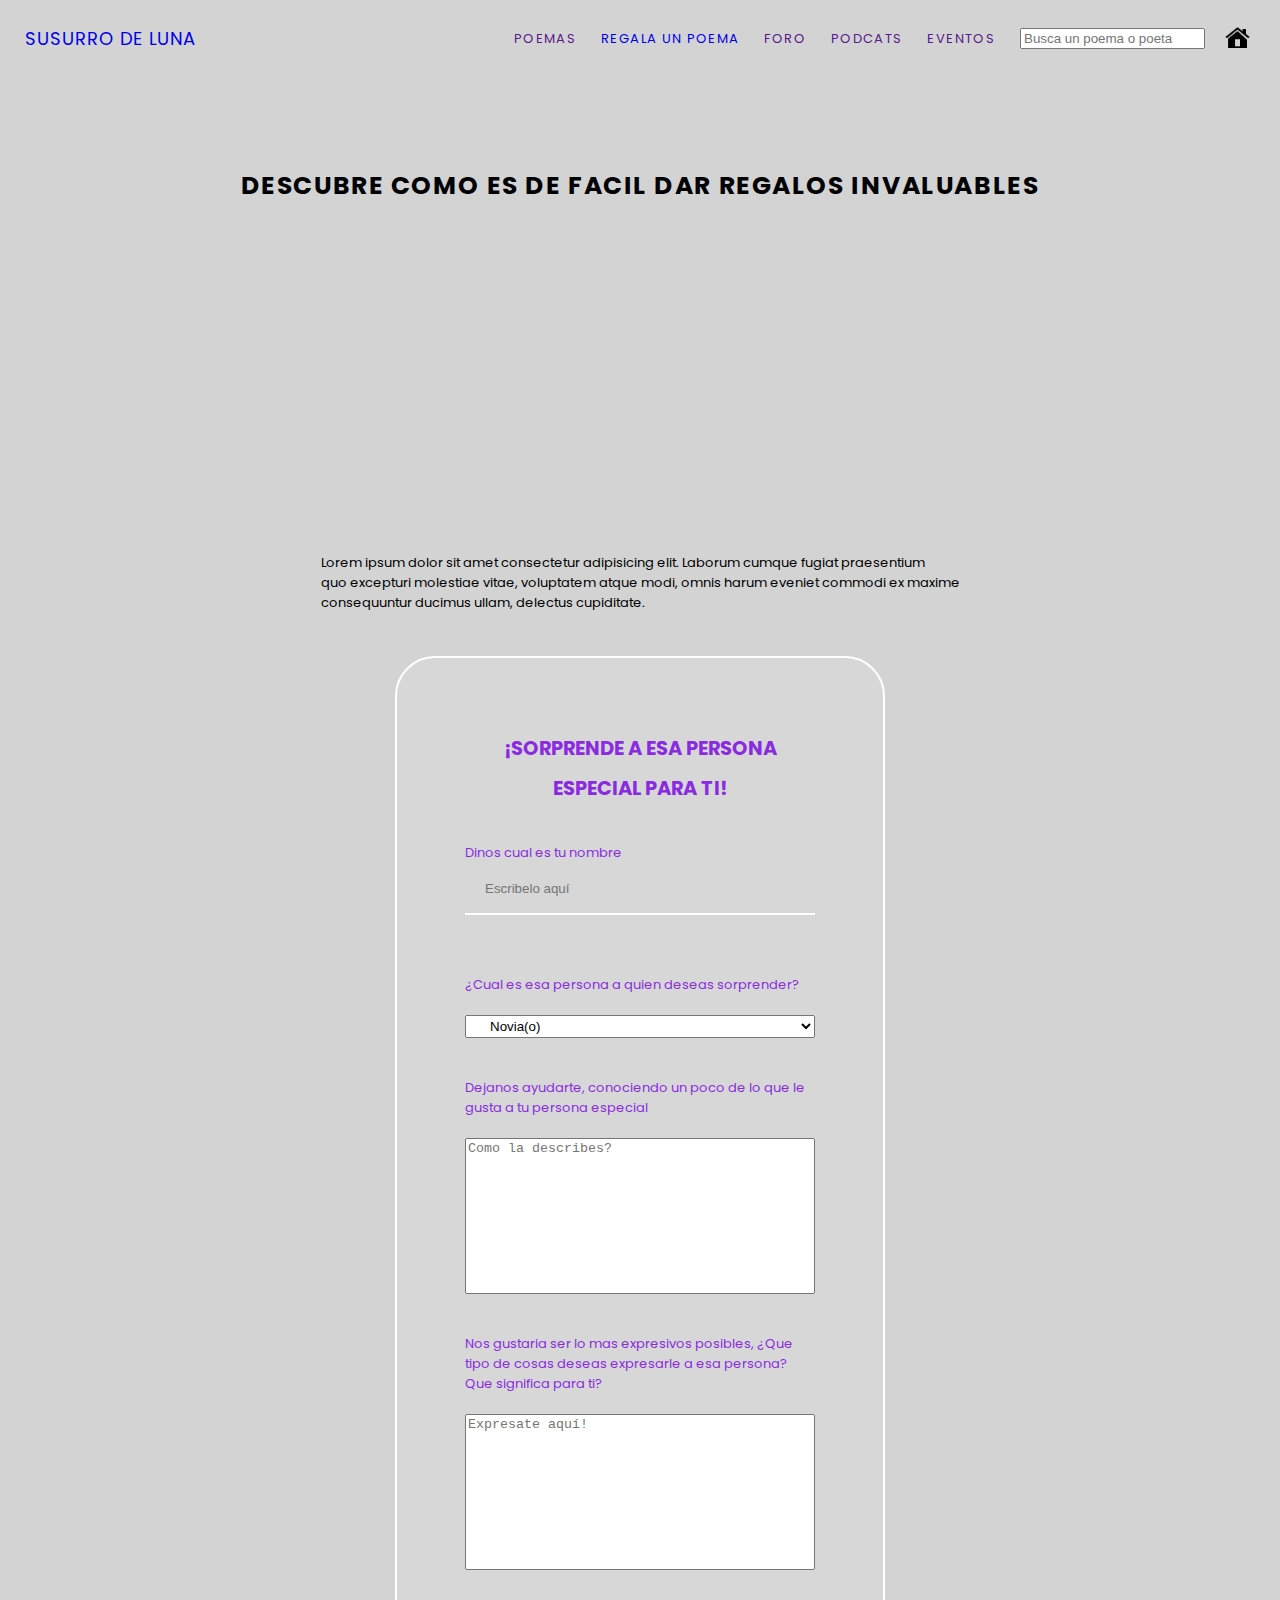
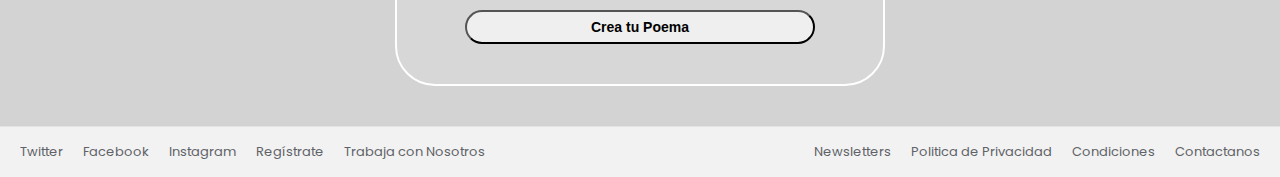
==== commit 8bfe0609: "Quitando resize en los textarea" ====
--- a/contenido.html
+++ b/contenido.html
@@ -71,11 +71,11 @@
                     </select> <br><br>
 
                     <label for="">Dejanos ayudarte, conociendo un poco de lo que le gusta a tu persona especial</label><br>
-                    <textarea cols="50" rows="10" placeholder="Como la describes?" required></textarea> <br><br>
+                    <textarea class="gift__container--form-comment" cols="50" rows="10" placeholder="Como la describes?" required></textarea> <br><br>
 
                     <label for="">Nos gustaria ser lo mas expresivos posibles,
                         ¿Que tipo de cosas deseas expresarle a esa persona?</label><label>Que significa para ti?</label><br>
-                    <textarea cols="50" rows="10" placeholder="Expresate aquí!" required></textarea> <br><br>   
+                    <textarea class="gift__container--form-comment" cols="50" rows="10" placeholder="Expresate aquí!" required></textarea> <br><br>   
                 
                     <button class="gift__container--done">Crea tu Poema</button>     
                 </form>
--- a/style.css
+++ b/style.css
@@ -284,6 +284,9 @@
     padding: 2px 20px;
     text-align: start;
 }
+.gift__container--form-comment {
+    resize: none;
+}
 /* Estilos para el formulario de Registro */
 .register {
     background: lightgrey;;
@@ -357,6 +360,9 @@
     flex-direction: row;
     margin-top: 15px;
 }
+.register__container--form-comment {
+    resize: none;
+}
 /* Estilos del footer general */
 footer {
     align-items: center;
